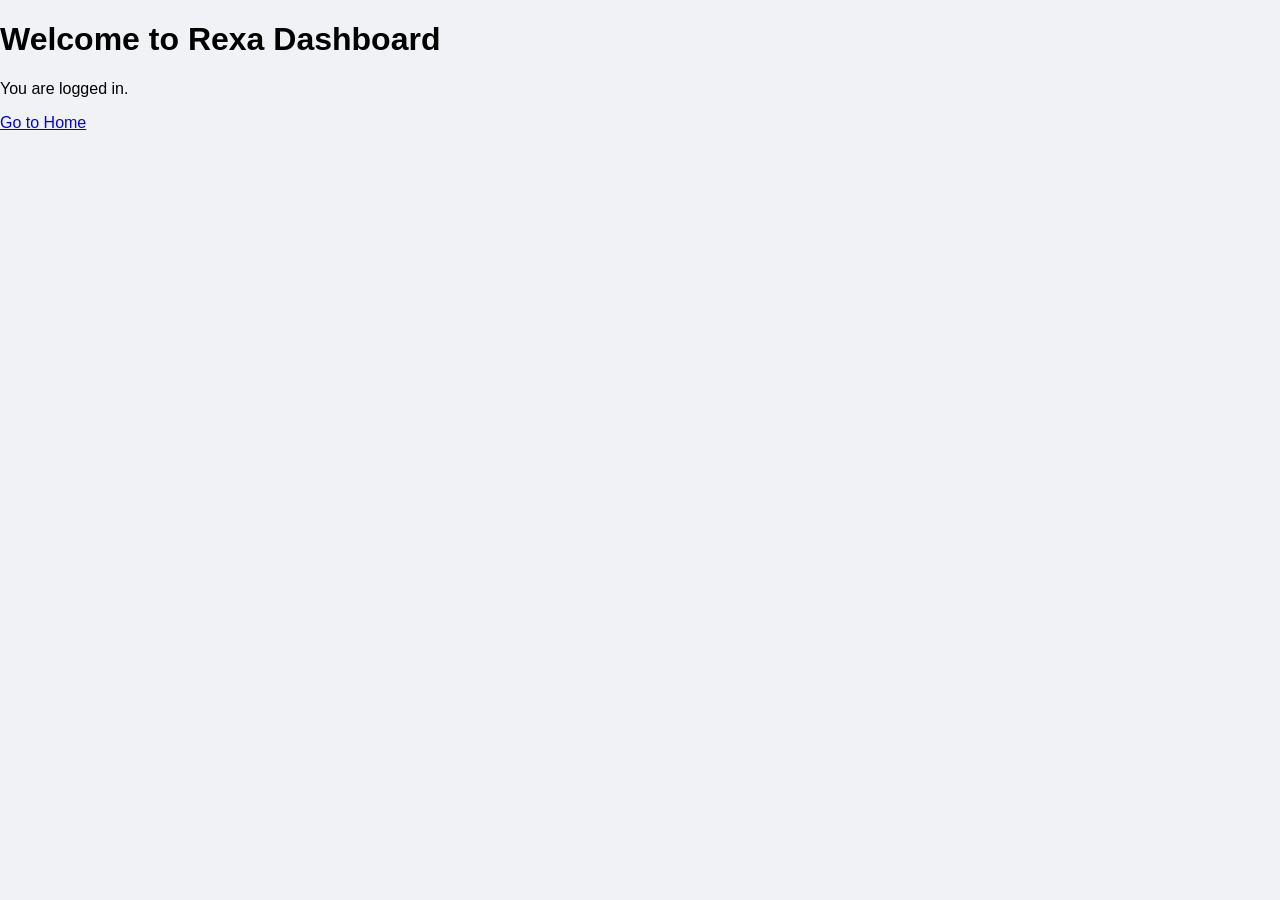
==== dashboard.html @ 26a83d6a "Create dashboard.html" ====
<!DOCTYPE html>
<html>
<head>
<title>Dashboard</title>
<link rel="stylesheet" href="style.css">
</head>

<body>

<h1>Welcome to Rexa Dashboard</h1>

<p>You are logged in.</p>

<a href="index.html">Go to Home</a>

</body>
</html>
---- style.css ----
body{
margin:0;
font-family:Arial, Helvetica, sans-serif;
background:#f0f2f5;
}

/* Navbar */

.navbar{
display:flex;
justify-content:space-between;
align-items:center;
background:#1877f2;
color:white;
padding:15px 20px;
}

.navbar h1{
margin:0;
font-size:24px;
}

.navbar nav a{
color:white;
text-decoration:none;
margin-left:15px;
font-weight:bold;
}

.navbar nav a:hover{
text-decoration:underline;
}

/* Main Container */

.container{
max-width:800px;
margin:auto;
margin-top:30px;
padding:10px;
}

/* Post Box */

.post-box{
background:white;
padding:15px;
border-radius:8px;
box-shadow:0 2px 5px rgba(0,0,0,0.1);
margin-bottom:20px;
}

.post-box h2{
margin-top:0;
}

.post-box textarea{
width:100%;
height:80px;
padding:10px;
border-radius:6px;
border:1px solid #ccc;
resize:none;
font-size:14px;
}

.post-box button{
margin-top:10px;
padding:10px 20px;
background:#1877f2;
border:none;
color:white;
border-radius:6px;
cursor:pointer;
}

.post-box button:hover{
background:#0f5dc2;
}

/* Feed */

.feed{
margin-top:20px;
}

/* Post Card */

.post{
background:white;
padding:15px;
margin-bottom:15px;
border-radius:8px;
box-shadow:0 2px 5px rgba(0,0,0,0.1);
}

.post p{
margin:0;
font-size:15px;
}

/* Buttons */

.post button{
margin-top:10px;
margin-right:10px;
padding:6px 12px;
border:none;
border-radius:5px;
cursor:pointer;
}

.like-btn{
background:#1877f2;
color:white;
}

.comment-btn{
background:#42b72a;
color:white;
}

/* Login & Signup Forms */

.form-container{
max-width:400px;
margin:auto;
margin-top:50px;
background:white;
padding:20px;
border-radius:8px;
box-shadow:0 2px 5px rgba(0,0,0,0.1);
}

.form-container input{
width:100%;
padding:10px;
margin-top:10px;
border:1px solid #ccc;
border-radius:5px;
}

.form-container button{
margin-top:15px;
width:100%;
padding:10px;
background:#1877f2;
border:none;
color:white;
border-radius:5px;
cursor:pointer;
}

.form-container button:hover{
background:#0f5dc2;
}
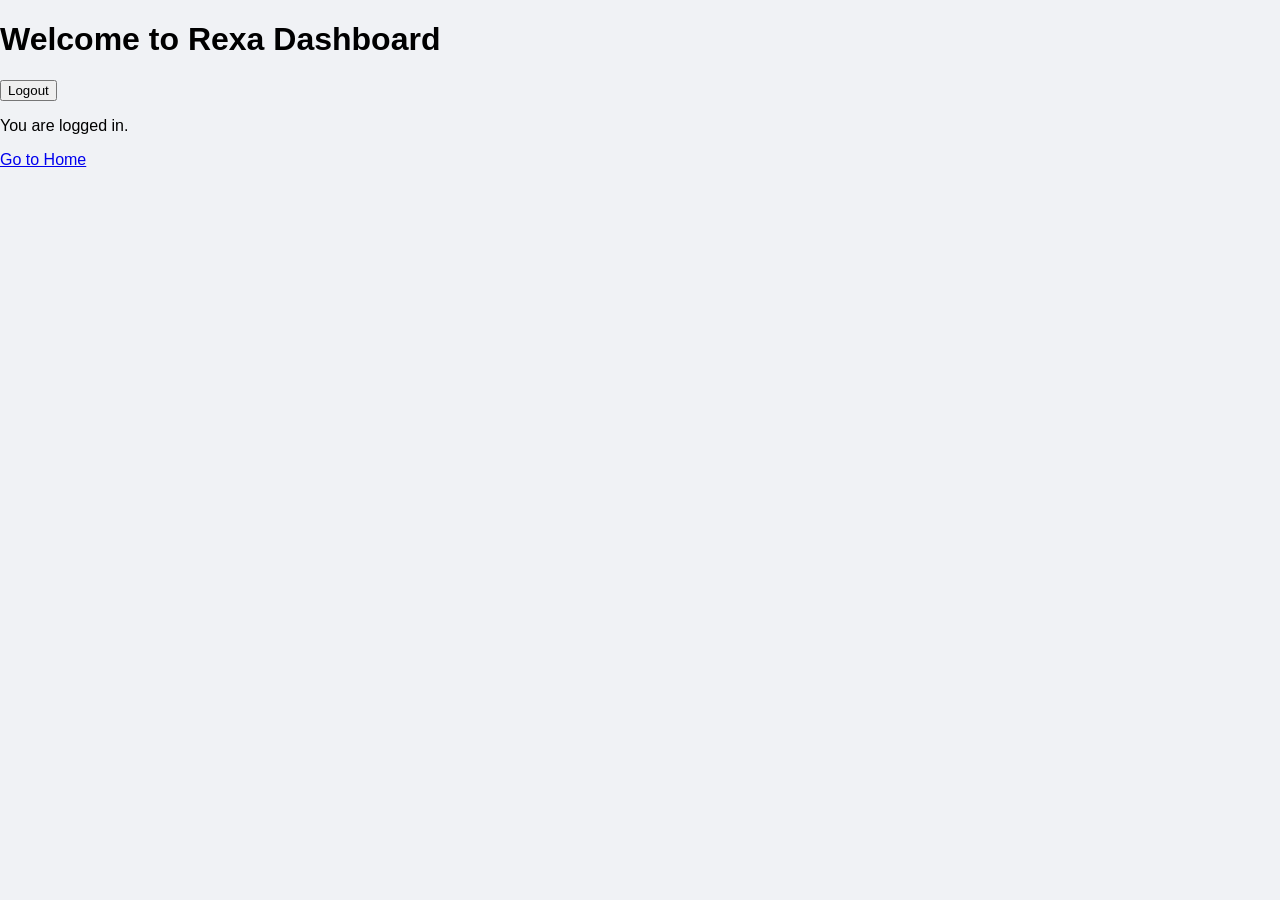
==== commit d7048f9e: "Update dashboard.html" ====
--- a/dashboard.html
+++ b/dashboard.html
@@ -8,7 +8,9 @@
 <body>
 
 <h1>Welcome to Rexa Dashboard</h1>
+<h2 id="userName"></h2>
 
+<button onclick="logout()">Logout</button>
 <p>You are logged in.</p>
 
 <a href="index.html">Go to Home</a>
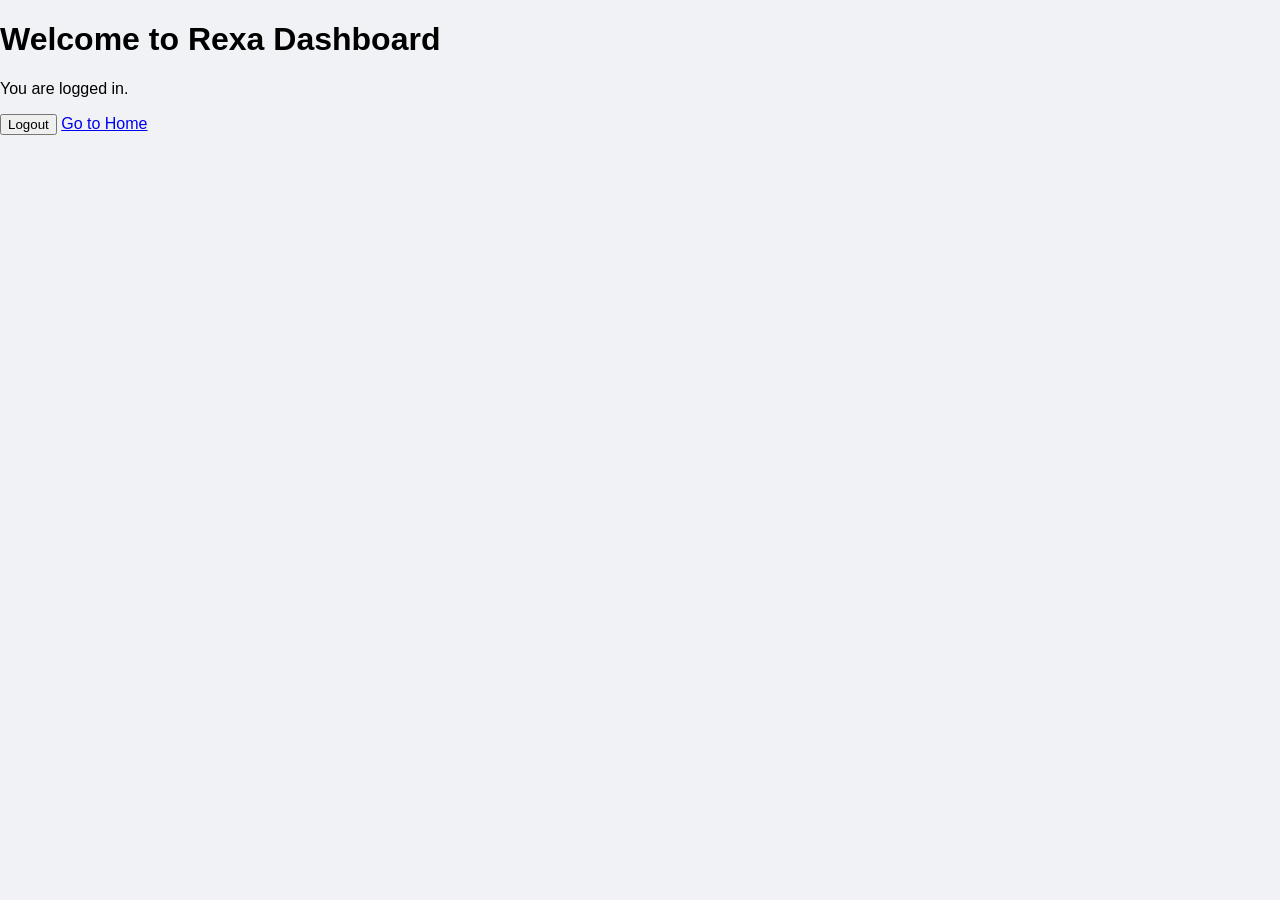
==== commit d5edee44: "Update dashboard.html" ====
--- a/dashboard.html
+++ b/dashboard.html
@@ -8,12 +8,16 @@
 <body>
 
 <h1>Welcome to Rexa Dashboard</h1>
+
 <h2 id="userName"></h2>
 
+<p>You are logged in.</p>
+
 <button onclick="logout()">Logout</button>
-<p>You are logged in.</p>
 
 <a href="index.html">Go to Home</a>
 
+<script src="app.js"></script>
+
 </body>
 </html>
